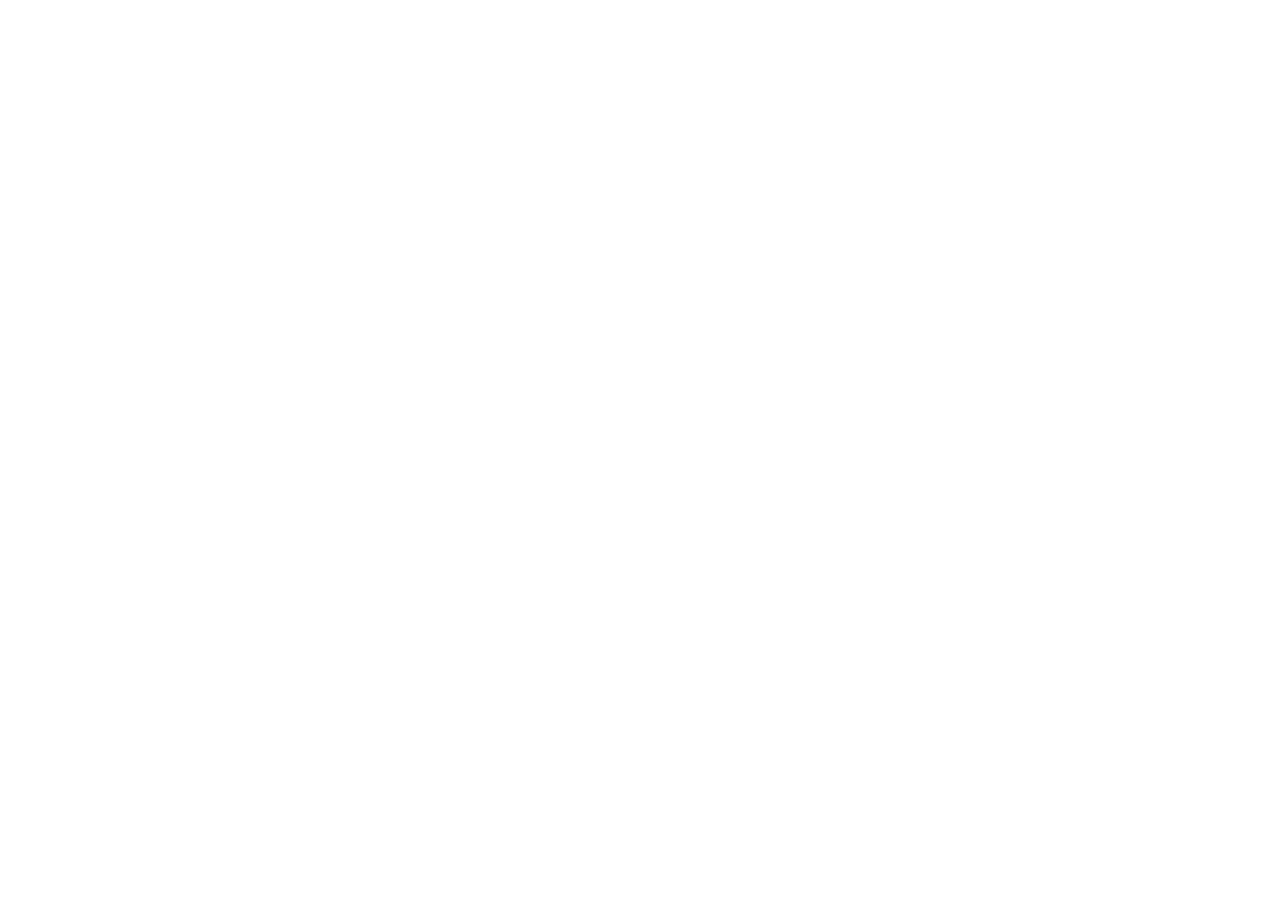
==== frontend/public/parts.html @ 385b8c59 "New javascript format coming along well. BP setter, tier selector, and component picker all function" ====
<!DOCTYPE html>
<html lang="en">
  <head>
    <meta charset="utf-8" />
    <link rel="icon" href="%PUBLIC_URL%/favicon.ico" />
    <meta name="viewport" content="width=device-width, initial-scale=1" />
    <meta name="theme-color" content="#000000" />
    <meta
      name="description"
      content="Web site created using create-react-app"
    />
    <link rel="apple-touch-icon" href="%PUBLIC_URL%/logo192.png" />
    <link rel="stylesheet" href="App.css" />
    <!--
      manifest.json provides metadata used when your web app is installed on a
      user's mobile device or desktop. See https://developers.google.com/web/fundamentals/web-app-manifest/
    -->
    <!-- <link rel="manifest" href="%PUBLIC_URL%/manifest.json" /> -->

    <!--
      Notice the use of %PUBLIC_URL% in the tags above.
      It will be replaced with the URL of the `public` folder during the build.
      Only files inside the `public` folder can be referenced from the HTML.

      Unlike "/favicon.ico" or "favicon.ico", "%PUBLIC_URL%/favicon.ico" will
      work correctly both with client-side routing and a non-root public URL.
      Learn how to configure a non-root public URL by running `npm run build`.
    -->
    <script src="db.js"></script>
    <title>Not React App</title>
  </head>
  <body>
    <noscript>You need to enable JavaScript to run this app.</noscript>
    <div id="root">

  </div>
  <script src="parts.js"></script>
    
    <!--
      This HTML file is a template.
      If you open it directly in the browser, you will see an empty page.

      You can add webfonts, meta tags, or analytics to this file.
      The build step will place the bundled scripts into the <body> tag.

      To begin the development, run `npm start` or `yarn start`.
      To create a production bundle, use `npm run build` or `yarn build`.
    -->
  </body>
</html>
---- frontend/public/App.css ----
@import url("https://fonts.googleapis.com/css2?family=Poppins:wght@300;400&display=swap");

*,
*::before,
*::after {
  margin: 0;
  padding: 0;
  box-sizing: inherit;
}

html {
  box-sizing: border-box;
  font-family: "Poppins", sans-serif;
}

p {
  font-size: 20px;
}

button {
  background-color: transparent;
  border: 2px solid steelblue;
  color: steelblue;
  font-size: 1rem;
  font-family: inherit;
  max-width: 100px;
  padding: 0.5rem 0.5rem;
}

button:hover {
  cursor: pointer;
  color: white;
  background-color: steelblue;
}

.container {
  margin: 0 auto;
  max-width: 600px;
  overflow: auto;
  text-align: center;
}

.input {
  margin: 0 auto;
  max-width: 600px;
  overflow: auto;
  text-align: right;
}

.input select {
  width: 50%;
}

.form {
  align-items: center;
  display: flex;
  flex-direction: column;
  justify-content: flex-end;
  gap: 1rem;
}

.form input {
  display: block;
  width: 100%;
  height: 25px;
  margin: 5px;
  padding: 3px 7px;
  font-size: 17px;
}
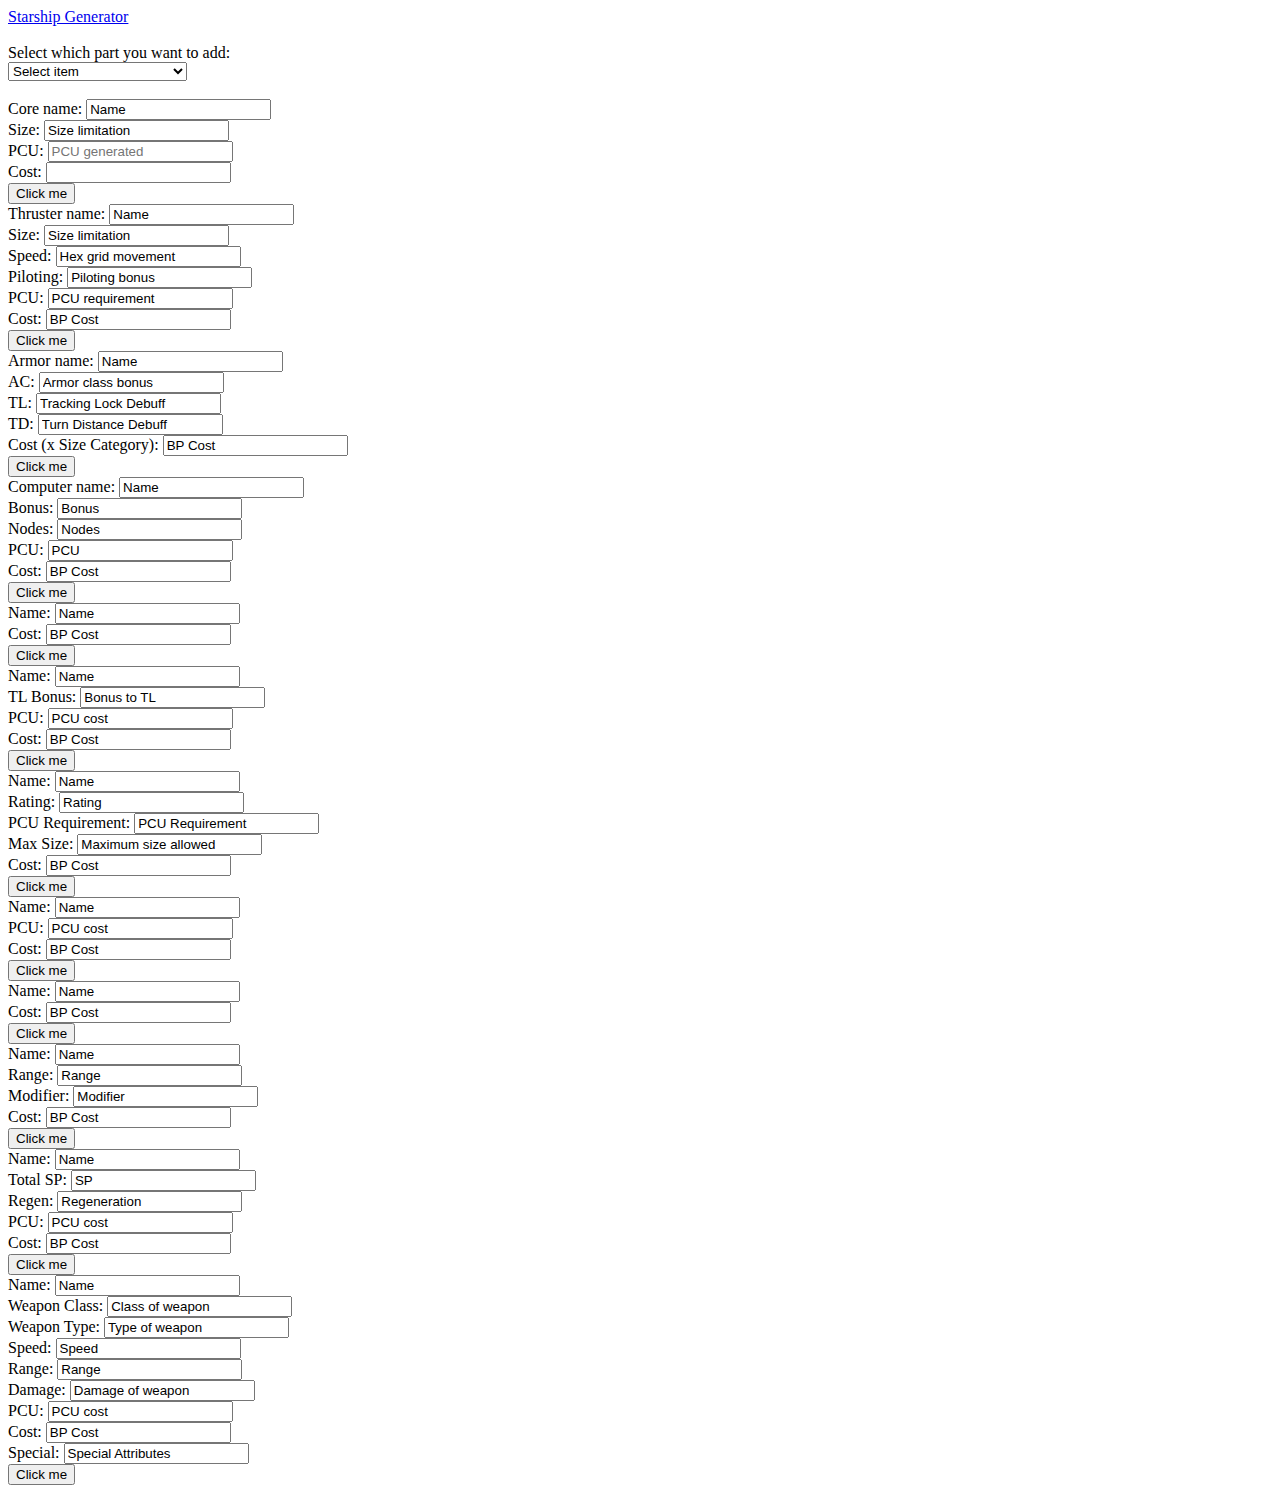
==== commit 86b80f85: "Custom part additions now possible. User accounts partially done." ====
--- a/frontend/public/parts.html
+++ b/frontend/public/parts.html
@@ -2,15 +2,15 @@
 <html lang="en">
   <head>
     <meta charset="utf-8" />
-    <link rel="icon" href="%PUBLIC_URL%/favicon.ico" />
+    <link rel="icon" href="/favicon.ico" />
     <meta name="viewport" content="width=device-width, initial-scale=1" />
     <meta name="theme-color" content="#000000" />
     <meta
       name="description"
       content="Web site created using create-react-app"
     />
-    <link rel="apple-touch-icon" href="%PUBLIC_URL%/logo192.png" />
-    <link rel="stylesheet" href="App.css" />
+    <link rel="apple-touch-icon" href="/logo192.png" />
+    <link rel="stylesheet" href="/App.css" />
     <!--
       manifest.json provides metadata used when your web app is installed on a
       user's mobile device or desktop. See https://developers.google.com/web/fundamentals/web-app-manifest/
@@ -31,6 +31,7 @@
   </head>
   <body>
     <noscript>You need to enable JavaScript to run this app.</noscript>
+    <a href="index.html">Starship Generator</a>
     <div id="root">
 
   </div>
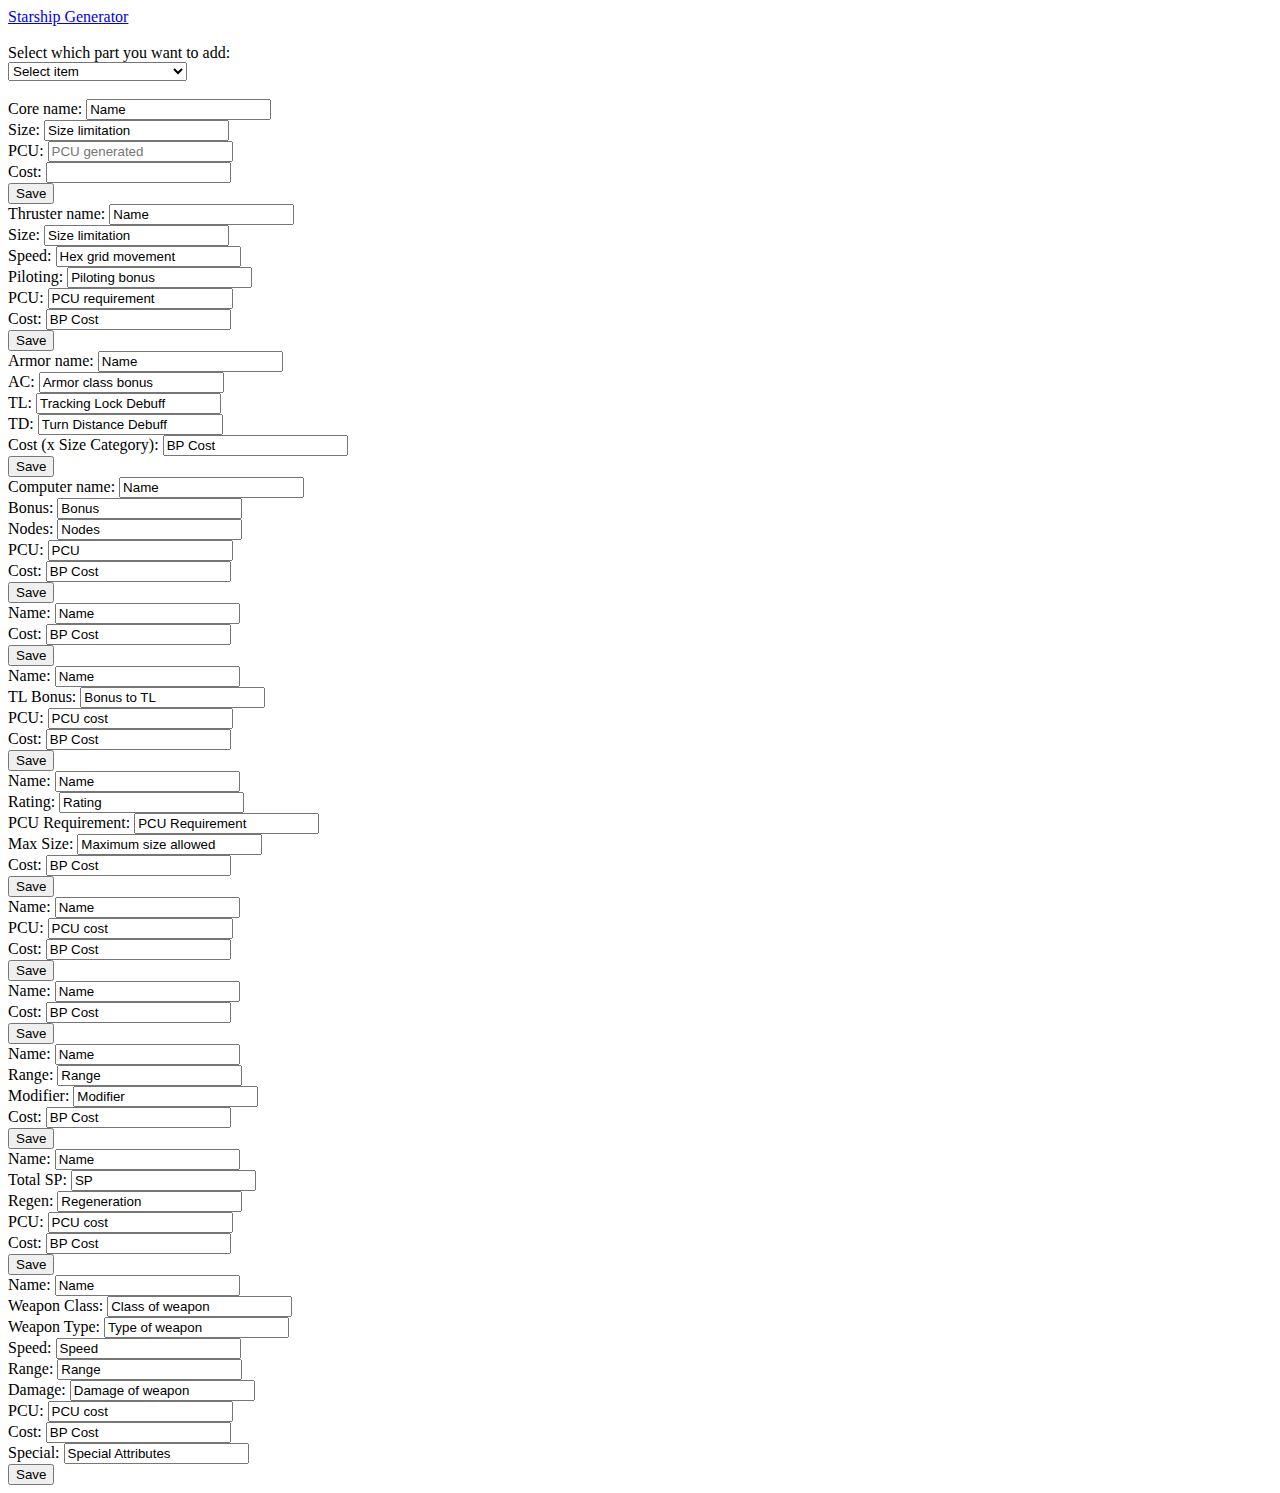
==== commit bce5d81d: "Added in user functionality, finished PCU counter and warnings." ====
--- a/frontend/public/parts.html
+++ b/frontend/public/parts.html
@@ -31,7 +31,7 @@
   </head>
   <body>
     <noscript>You need to enable JavaScript to run this app.</noscript>
-    <a href="index.html">Starship Generator</a>
+    <a href="site.html">Starship Generator</a>
     <div id="root">
 
   </div>
